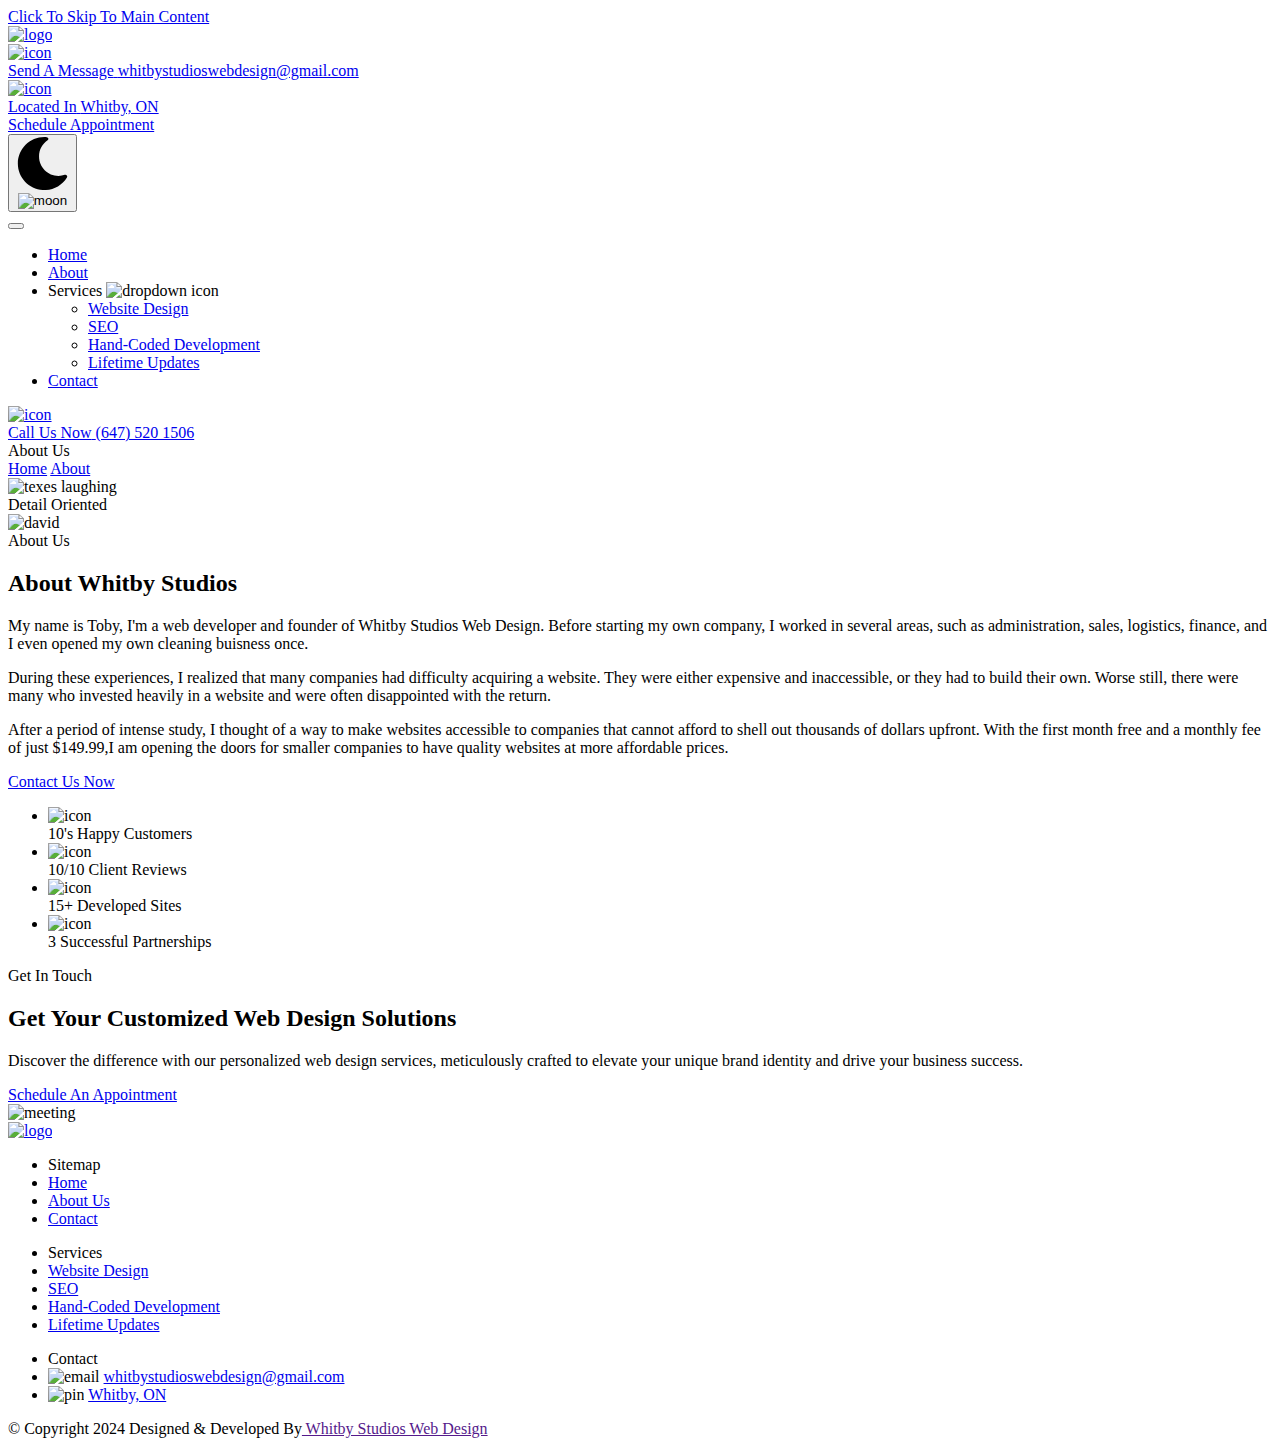
==== src/about.html @ d4a559c9 "update" ====
<!DOCTYPE html>
<html lang="en" ml-update="aware">
  <head>
    <!-- Standard meta tags -->
    <meta charset="UTF-8" />
    <meta http-equiv="X-UA-Compatible" content="IE=edge" />
    <meta name="viewport" content="width=device-width, initial-scale=1.0" />
    <meta
      name="description"
      content="Founded by an alumnus of CSU Fresno with a degree in Accountancy, GSD Accountants' approach is steeped in academic rigor combined with practical expertise. The firm’s ethos is deeply rooted in leveraging cutting-edge technology to streamline tasks, ensuring cost-effective solutions while eliminating mundane processes."
    />
    <meta name="keywords" content="" />
    <link rel="canonical" href="https://https://gsdaccountants.com/about/" />

    <!--Social Media Display-->
    <meta property="og:title" content="About | GSD Accountants" />
    <meta
      property="og:description"
      content="Founded by an alumnus of CSU Fresno with a degree in Accountancy, GSD Accountants' approach is steeped in academic rigor combined with practical expertise. The firm’s ethos is deeply rooted in leveraging cutting-edge technology to streamline tasks, ensuring cost-effective solutions while eliminating mundane processes."
    />
    <meta property="og:type" content="website" />
    <meta
      property="og:url"
      content="https://https://gsdaccountants.com/about/"
    />
    <meta property="og:image" content="/assets/images/contact.jpg" />
    <meta property="og:image:secure_url" content="/assets/images/contact.jpg" />

    <!--Favicons-->
    <link
      rel="apple-touch-icon"
      sizes="180x180"
      href="/assets/favicons/apple-touch-icon.png"
    />
    <link
      rel="icon"
      type="image/png"
      sizes="32x32"
      href="/assets/favicons/favicon-32x32.png?v1"
    />
    <link
      rel="icon"
      type="image/png"
      sizes="16x16"
      href="/assets/favicons/favicon-16x16.png"
    />
    <link rel="manifest" href="/assets/favicons/site.webmanifest" />
    <meta name="msapplication-TileColor" content="#da532c" />
    <meta name="theme-color" content="#ffffff" />

    <!-- Preloads -->
    <link rel="preload" as="image" href="/assets/svgs/logo-white.svg" />
    <link
      rel="preload"
      as="font"
      type="font/woff2"
      href="/assets/fonts/arsenal-v12-latin-700.woff2"
      crossorigin=""
    />
    <link
      rel="preload"
      as="font"
      type="font/woff2"
      href="/assets/fonts/zilla-slab-v11-latin-regular.woff2"
      crossorigin=""
    />

    <!-- Preload an image - tag not rendered if preloadImg is blank to stop console errors -->

    <link rel="preload" as="image" href="/assets/images/banner-m.webp" />

    <!-- Sitewide Stylesheets and Scripts -->
    <link rel="stylesheet" href="/assets/css/root.css" />
    <link rel="stylesheet" href="/assets/css/dark.css" />
    <script defer="" src="/assets/js/nav.js"></script>
    <script defer="" src="/assets/js/dark.js"></script>

    <link rel="stylesheet" href="/assets/css/about.css" />

    <!--For home page, use service keywords for the title, including location for SEO.
    Other pages should just include the page name.
    
    EXAMPLE:
    Home page - House Painting Contractors | Painters and Co. | TestCity, WA
    About Page - About us | Painters and Co.
    -->
    <title>About | GSD Accountants</title>
  </head>
  <body class="scroll">
    <!--Screen reader skip main nav-->
    <a class="skip" aria-label="skip to main content" href="#main"
      >Click To Skip To Main Content</a
    >

    <!-- ============================================ -->
    <!--                 Navigation                   -->
    <!-- ============================================ -->

    <header id="cs-navigation">
      <div class="cs-top-bar">
        <div class="cs-top-container">
          <!--Nav Logo-->
          <a href="/" class="cs-logo" aria-label="back to home">
            <img
              src="/assets/images/logo2.svg"
              alt="logo"
              width="197"
              height="43"
              aria-hidden="true"
              decoding="async"
            />
          </a>
          <div class="cs-contact-group">
            <a
              class="cs-contact-link"
              href="mailto:whitbystudioswebdesign@gmail.com"
            >
              <picture class="cs-wrapper">
                <img
                  class="cs-icon"
                  loading="lazy"
                  decoding="async"
                  src="/assets/images/yellow-mail.svg"
                  alt="icon"
                  width="24"
                  height="24"
                />
              </picture>
              <div class="cs-info">
                <span class="cs-header">Send A Message</span>
                <span class="cs-link-content"
                  >whitbystudioswebdesign@gmail.com</span
                >
              </div>
            </a>
            <a class="cs-contact-link" href="/contact">
              <picture class="cs-wrapper">
                <img
                  class="cs-icon"
                  loading="lazy"
                  decoding="async"
                  src="/assets/images/yellow-pin.svg"
                  alt="icon"
                  width="24"
                  height="24"
                />
              </picture>
              <div class="cs-info">
                <span class="cs-header">Located In</span>
                <span class="cs-link-content">Whitby, ON</span>
              </div>
            </a>
            <a
              href="https://calendly.com/tobyavila65/30min"
              class="cs-button-solid"
              target="_blank"
              >Schedule Appointment</a
            >
          </div>
          <!--Dark Mode toggle, uncomment button code if you want to enable a dark mode toggle-->
          <button id="dark-mode-toggle" aria-label="dark mode toggle">
            <svg
              class="cs-moon"
              xmlns="http://www.w3.org/2000/svg"
              viewBox="0 0 480 480"
              style="enable-background: new 0 0 480 480"
              xml:space="preserve"
            >
              <path
                d="M459.782 347.328c-4.288-5.28-11.488-7.232-17.824-4.96-17.76 6.368-37.024 9.632-57.312 9.632-97.056 0-176-78.976-176-176 0-58.4 28.832-112.768 77.12-145.472 5.472-3.712 8.096-10.4 6.624-16.832S285.638 2.4 279.078 1.44C271.59.352 264.134 0 256.646 0c-132.352 0-240 107.648-240 240s107.648 240 240 240c84 0 160.416-42.688 204.352-114.176 3.552-5.792 3.04-13.184-1.216-18.496z"
              ></path>
            </svg>
            <img
              class="cs-sun"
              aria-hidden="true"
              src="/assets/images/sun.svg"
              decoding="async"
              alt="moon"
              width="15"
              height="15"
            />
          </button>
        </div>
      </div>
      <!--Wrapped the bottom container in a wrapper div so we can have a full width background color, and centered the container inside of it-->
      <div class="cs-bottom-bar">
        <div class="cs-container">
          <!--Navigation List-->
          <nav class="cs-nav" role="navigation">
            <!--Mobile Nav Toggle-->
            <button class="cs-toggle" aria-label="mobile menu toggle">
              <div class="cs-box" aria-hidden="true">
                <span class="cs-line cs-line1" aria-hidden="true"></span>
                <span class="cs-line cs-line2" aria-hidden="true"></span>
                <span class="cs-line cs-line3" aria-hidden="true"></span>
              </div>
            </button>
            <!-- We need a wrapper div so we can set a fixed height on the cs-ul in case the nav list gets too long from too many dropdowns being opened and needs to have an overflow scroll. This wrapper acts as the background so it can go the full height of the screen and not cut off any overflowing nav items while the cs-ul stops short of the bottom of the screen, which keeps all nav items in view no matter how mnay there are-->
            <div class="cs-ul-wrapper">
              <ul id="cs-expanded" class="cs-ul" aria-expanded="false">
                <li class="cs-li">
                  <a href="/" class="cs-li-link"> Home </a>
                </li>
                <li class="cs-li">
                  <a href="/about" class="cs-li-link cs-active"> About </a>
                </li>
                <!--Copy and paste this cs-dropdown list item and replace any .cs-li with this cs-dropdown group to make a new dropdown and it will work-->
                <li class="cs-li cs-dropdown" tabindex="0">
                  <span class="cs-li-link">
                    Services
                    <img
                      class="cs-drop-icon"
                      src="https://csimg.nyc3.cdn.digitaloceanspaces.com/Logos/down-yellow.svg"
                      alt="dropdown icon"
                      width="15"
                      height="15"
                      decoding="async"
                      aria-hidden="true"
                    />
                  </span>
                  <ul class="cs-drop-ul">
                    <li class="cs-drop-li">
                      <a href="/web-design" class="cs-li-link cs-drop-link"
                        >Website Design
                      </a>
                    </li>
                    <li class="cs-drop-li">
                      <a href="/seo" class="cs-li-link cs-drop-link">SEO</a>
                    </li>
                    <li class="cs-drop-li">
                      <a href="/hand-code" class="cs-li-link cs-drop-link"
                        >Hand-Coded Development
                      </a>
                    </li>
                    <li class="cs-drop-li">
                      <a href="/lifetime" class="cs-li-link cs-drop-link"
                        >Lifetime Updates
                      </a>
                    </li>
                  </ul>
                </li>
                <li class="cs-li">
                  <a href="/contact" class="cs-li-link"> Contact </a>
                </li>
              </ul>
            </div>
          </nav>
          <a class="cs-call" href="tel:559-475-8887">
            <picture class="cs-wrapper">
              <img
                class="cs-icon"
                loading="lazy"
                decoding="async"
                src="/assets/images/phone-1a.svg"
                alt="icon"
                width="24"
                height="24"
              />
            </picture>
            <div class="cs-info">
              <span class="cs-header">Call Us Now</span>
              <span class="cs-link-content">(647) 520 1506</span>
            </div>
          </a>
        </div>
      </div>
    </header>

    <main id="main">
      <!-- ============================================ -->
      <!--                   Banner                     -->
      <!-- ============================================ -->

      <div id="banner-1400">
        <div class="cs-container">
          <span class="cs-int-title">About Us</span>
          <div class="cs-breadcrumbs">
            <a href="/" class="cs-link">Home</a>
            <a href="/about" class="cs-link cs-active">About</a>
          </div>
        </div>
        <!--Background Image-->
        <picture class="cs-background">
          <!--Mobile Image-->
          <source
            media="(max-width: 600px)"
            srcset="/assets/images/banner-m.webp"
          />
          <!--Tablet and above Image-->
          <source
            media="(min-width: 601px)"
            srcset="/assets/images/about-1.jpg"
          />
          <img
            decoding="async"
            src="/assets/images/about-1.jpg"
            alt="texes laughing"
            width="1280"
            height="568"
            aria-hidden="true"
          />
        </picture>
      </div>

      <!-- ============================================ -->
      <!--                 Side By Side                 -->
      <!-- ============================================ -->

      <section id="sbs-1308">
        <div class="cs-container">
          <!-- Left Image Section -->
          <div class="cs-image-group">
            <!--Floating Box-->
            <div class="cs-box">
              <span class="cs-desc">Detail Oriented</span>
            </div>
            <!--Image-->
            <picture class="cs-picture">
              <source
                media="(max-width: 600px)"
                srcset="/assets/images/about2-m.webp"
              />
              <source
                media="(min-width: 601px)"
                srcset="/assets/images/about-me.jpg"
              />
              <img
                loading="lazy"
                decoding="async"
                src="/assets/images/about-me.jpg"
                alt="david"
                width="630"
                height="630"
                aria-hidden="true"
              />
            </picture>
          </div>
          <!-- Right Content Section-->
          <div class="cs-content">
            <span class="cs-topper">About Us</span>
            <h2 class="cs-title">About Whitby Studios</h2>
            <p class="cs-text">
              My name is Toby, I'm a web developer and founder of Whitby Studios
              Web Design. Before starting my own company, I worked in several
              areas, such as administration, sales, logistics, finance, and I
              even opened my own cleaning buisness once.
            </p>
            <p class="cs-text">
              During these experiences, I realized that many companies had
              difficulty acquiring a website. They were either expensive and
              inaccessible, or they had to build their own. Worse still, there
              were many who invested heavily in a website and were often
              disappointed with the return.
            </p>
            <p class="cs-text">
              After a period of intense study, I thought of a way to make
              websites accessible to companies that cannot afford to shell out
              thousands of dollars upfront. With the first month free and a
              monthly fee of just $149.99,I am opening the doors for smaller
              companies to have quality websites at more affordable prices.
            </p>
            <a href="/contact" class="cs-button-solid">Contact Us Now</a>
          </div>
        </div>
      </section>

      <!-- ============================================ -->
      <!--                   Stats                      -->
      <!-- ============================================ -->

      <!-- No headers, so no section tag -->
      <div id="stats-316">
        <ul class="cs-card-group">
          <li class="cs-item">
            <picture class="cs-picture">
              <img
                class="cs-icon"
                src="/assets/images/stars.svg"
                alt="icon"
                width="40"
                height="35"
                loading="lazy"
                decoding="async"
                aria-hidden="true"
              />
            </picture>
            <div class="cs-flex-group">
              <span class="cs-number">10's</span>
              <span class="cs-desc">Happy Customers</span>
            </div>
          </li>
          <li class="cs-item">
            <picture class="cs-picture">
              <img
                class="cs-icon"
                src="/assets/images/Testimonial.svg"
                alt="icon"
                width="40"
                height="40"
                loading="lazy"
                decoding="async"
                aria-hidden="true"
              />
            </picture>
            <div class="cs-flex-group">
              <span class="cs-number">10/10</span>
              <span class="cs-desc">Client Reviews</span>
            </div>
          </li>
          <li class="cs-item">
            <picture class="cs-picture">
              <img
                class="cs-icon"
                src="/assets/images/data-collection.svg"
                alt="icon"
                width="40"
                height="40"
                loading="lazy"
                decoding="async"
                aria-hidden="true"
              />
            </picture>
            <div class="cs-flex-group">
              <span class="cs-number">15+</span>
              <span class="cs-desc">Developed Sites</span>
            </div>
          </li>
          <li class="cs-item">
            <picture class="cs-picture">
              <img
                class="cs-icon"
                src="/assets/images/book.svg"
                alt="icon"
                width="35"
                height="40"
                loading="lazy"
                decoding="async"
                aria-hidden="true"
              />
            </picture>
            <div class="cs-flex-group">
              <span class="cs-number">3</span>
              <span class="cs-desc">Successful Partnerships</span>
            </div>
          </li>
        </ul>
      </div>

      <!-- ============================================ -->
      <!--                     CTA                      -->
      <!-- ============================================ -->

      <section id="cta-1394">
        <div class="cs-container">
          <div class="cs-content">
            <span class="cs-topper">Get In Touch</span>
            <h2 class="cs-title">Get Your Customized Web Design Solutions</h2>
            <p class="cs-text">
              Discover the difference with our personalized web design services,
              meticulously crafted to elevate your unique brand identity and
              drive your business success.
            </p>
            <a
              href="https://calendly.com/tobyavila65/30min"
              class="cs-button-solid"
              target="_blank"
              >Schedule An Appointment</a
            >
          </div>
        </div>
        <!--Background Image-->
        <picture class="cs-background">
          <source
            media="(max-width: 600px)"
            srcset="/assets/images/cta-m.webp"
          />
          <source
            media="(min-width: 601px)"
            srcset="/assets/images/working-together.webp"
          />
          <img
            loading="lazy"
            decoding="async"
            src="/assets/images/working-together.webp"
            alt="meeting"
            width="1920"
            height="486"
            aria-hidden="true"
          />
        </picture>
      </section>
    </main>
    <!--                   Footer                     -->
    <!-- ============================================ -->

    <footer id="cs-footer-308">
      <div class="cs-container">
        <!-- Logo Group -->
        <div class="cs-logo-group">
          <a aria-label="go back to home" class="cs-logo" href="/">
            <img
              class="cs-logo-img"
              aria-hidden="true"
              loading="lazy"
              decoding="async"
              src="/assets/images/logo.png"
              alt="logo"
              width="178"
              height="32"
            />
          </a>
          <p class="cs-text"></p>
        </div>
        <!-- Links -->
        <ul class="cs-nav">
          <li class="cs-nav-li">
            <span class="cs-header">Sitemap</span>
          </li>

          <li class="cs-nav-li">
            <a class="cs-nav-link" href="/">Home</a>
          </li>
          <li class="cs-nav-li">
            <a class="cs-nav-link" href="/about">About Us</a>
          </li>
          <li class="cs-nav-li">
            <a class="cs-nav-link" href="/contact">Contact</a>
          </li>
        </ul>
        <ul class="cs-nav">
          <li class="cs-nav-li">
            <span class="cs-header">Services</span>
          </li>
          <li class="cs-nav-li">
            <a class="cs-nav-link" href="/web-design">Website Design </a>
          </li>
          <li class="cs-nav-li">
            <a class="cs-nav-link" href="/seo">SEO</a>
          </li>
          <li class="cs-nav-li">
            <a class="cs-nav-link" href="/hand-code">Hand-Coded Development </a>
          </li>
          <li class="cs-nav-li">
            <a class="cs-nav-link" href="/lifetime">Lifetime Updates </a>
          </li>
        </ul>
        <!-- Contact Info -->
        <ul class="cs-nav">
          <li class="cs-nav-li">
            <span class="cs-header">Contact</span>
          </li>
          <!-- <li class="cs-nav-li">
            <img class="cs-icon" aria-hidden="true" loading="lazy" decoding="async" src="/assets/images/phone-stroke.svg" alt="phone" width="24" height="24">
            <a class="cs-nav-link cs-phone" href="tel: 123-456-7890">(123) 456-7890</a>
        </li> -->
          <li class="cs-nav-li">
            <img
              class="cs-icon"
              aria-hidden="true"
              loading="lazy"
              decoding="async"
              src="/assets/images/email-stroke.svg"
              alt="email"
              width="24"
              height="24"
            />
            <a
              class="cs-nav-link cs-email"
              href="mailto:whitbystudioswebdesign@gmail.com"
              >whitbystudioswebdesign@gmail.com</a
            >
          </li>
          <li class="cs-nav-li">
            <img
              class="cs-icon"
              aria-hidden="true"
              loading="lazy"
              decoding="async"
              src="/assets/images/pin-stroke.svg"
              alt="pin"
              width="24"
              height="24"
            />
            <a
              class="cs-nav-link cs-address"
              href="/contact"
              target="_blank"
              rel="noopener"
            >
              Whitby, ON
            </a>
          </li>
        </ul>
      </div>
      <div class="cs-bottom">
        <span class="cs-copyright"
          >© Copyright 2024 Designed &amp; Developed By<a
            class="cs-copyright-link"
            href=""
            target="_blank"
          >
            Whitby Studios Web Design</a
          ></span
        >
      </div>
    </footer>

    <!-- Google tag (gtag.js) -->
    <script
      async=""
      src="https://www.googletagmanager.com/gtag/js?id=G-DXYGKB28S4"
    ></script>
    <script>
      window.dataLayer = window.dataLayer || [];
      function gtag() {
        dataLayer.push(arguments);
      }
      gtag("js", new Date());

      gtag("config", "G-DXYGKB28S4");
    </script>
  </body>
</html>
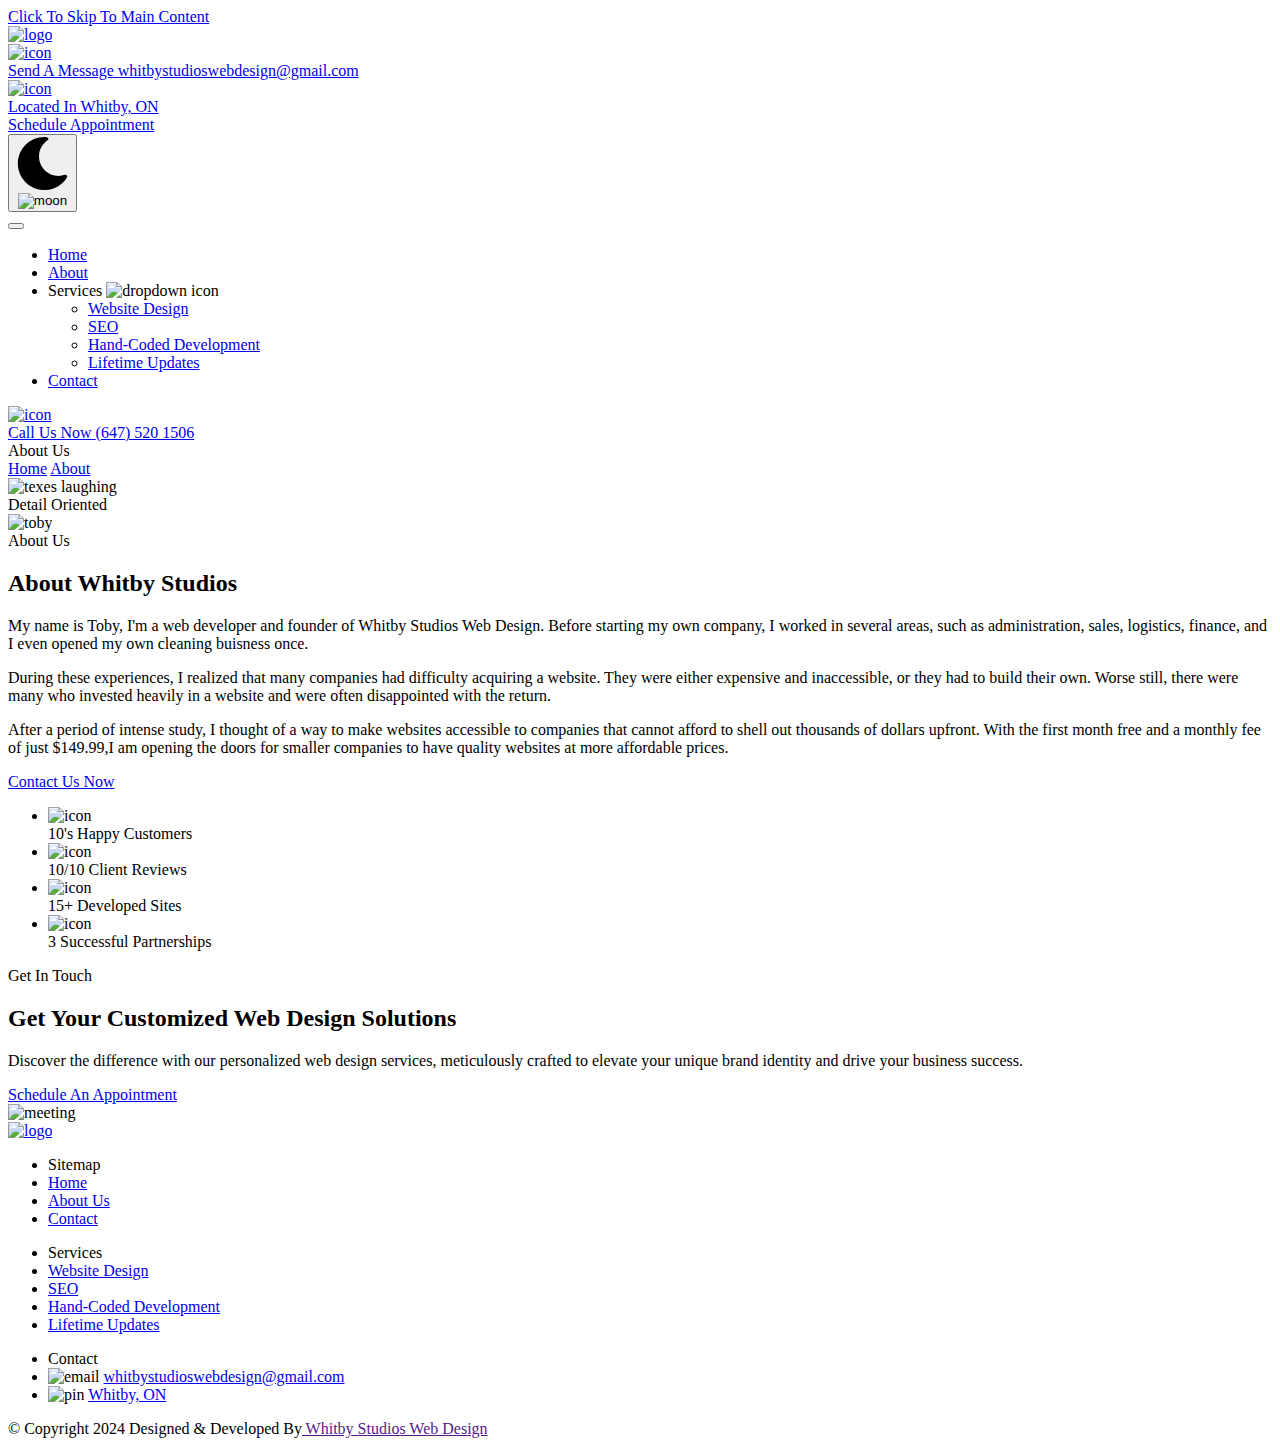
==== commit cf02a2e9: "Update about.html" ====
--- a/src/about.html
+++ b/src/about.html
@@ -327,8 +327,8 @@
               <img
                 loading="lazy"
                 decoding="async"
-                src="/assets/images/about-me.jpg"
-                alt="david"
+                src="assets/images/about-me.jpg"
+                alt="toby"
                 width="630"
                 height="630"
                 aria-hidden="true"
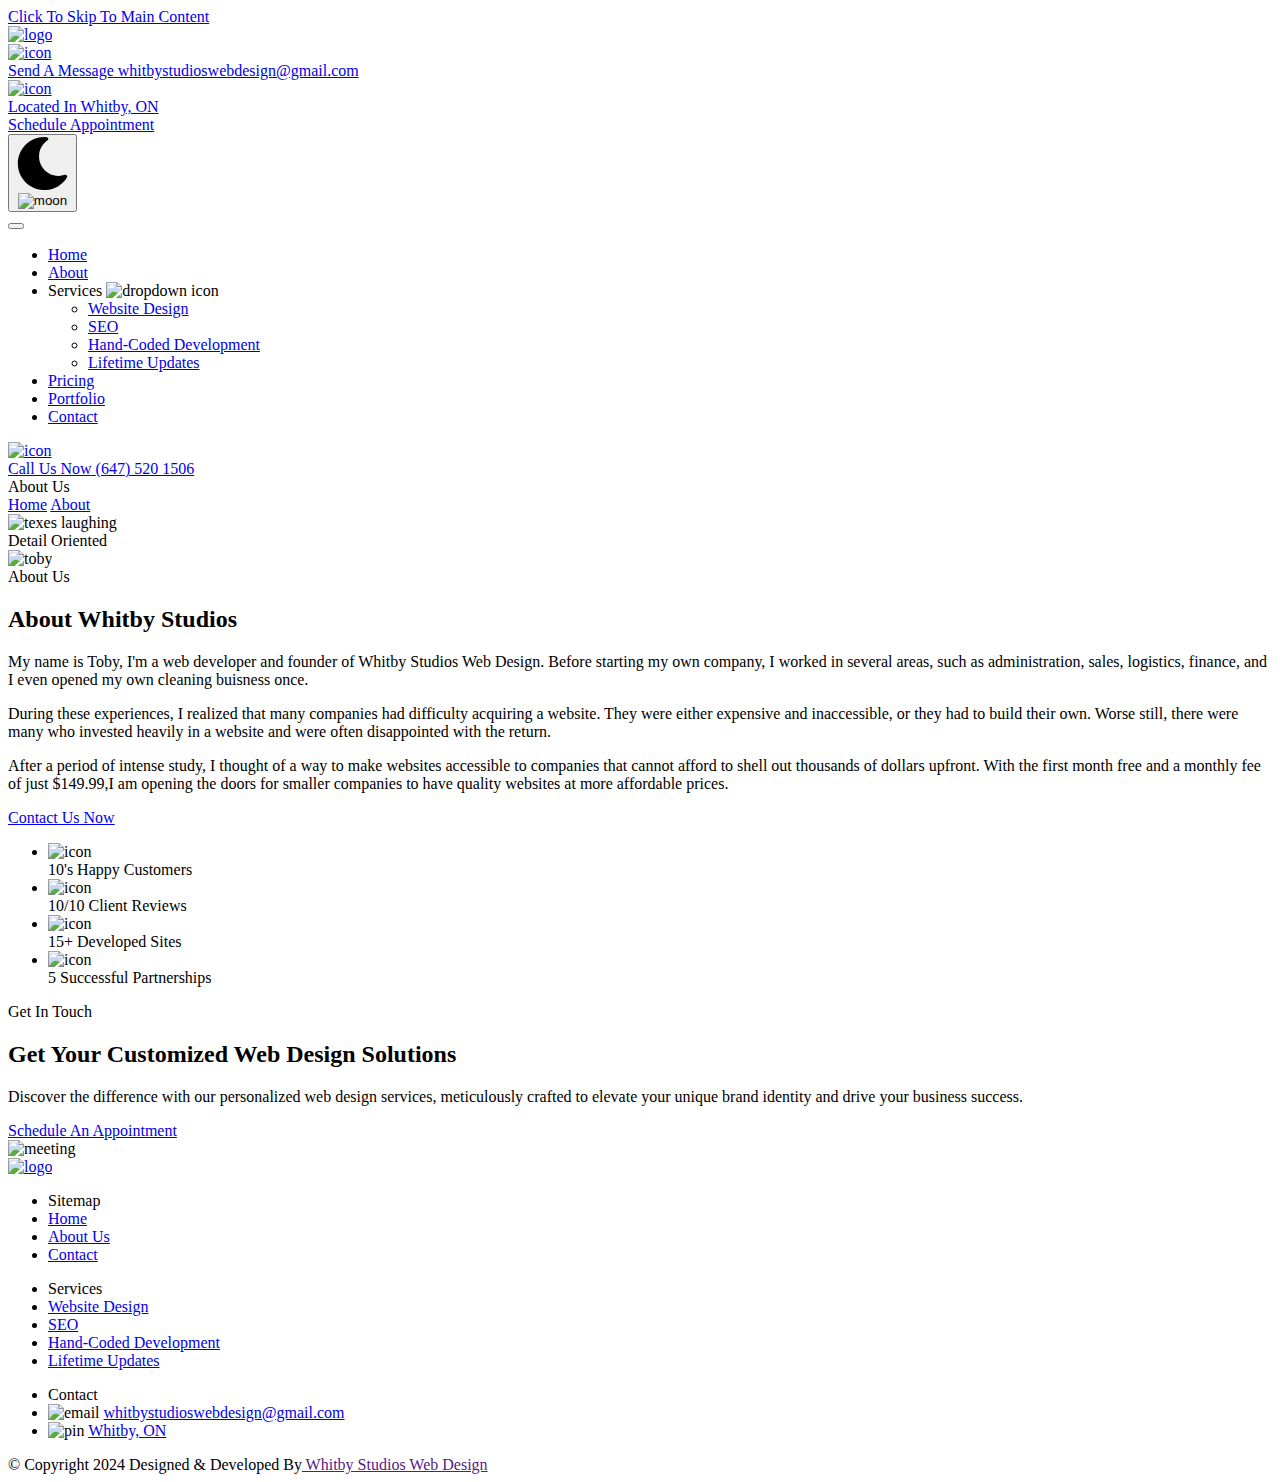
==== commit 98fad02d: "update" ====
--- a/src/about.html
+++ b/src/about.html
@@ -151,7 +151,7 @@
               </div>
             </a>
             <a
-              href="https://calendly.com/tobyavila65/30min"
+              href="https://calendly.com/whitbystudioswebdesign/30min"
               class="cs-button-solid"
               target="_blank"
               >Schedule Appointment</a
@@ -240,12 +240,18 @@
                   </ul>
                 </li>
                 <li class="cs-li">
+                  <a href="/pricing" class="cs-li-link"> Pricing </a>
+                </li>
+                <li class="cs-li">
+                  <a href="/portfolio" class="cs-li-link"> Portfolio </a>
+                </li>
+                <li class="cs-li">
                   <a href="/contact" class="cs-li-link"> Contact </a>
                 </li>
               </ul>
             </div>
           </nav>
-          <a class="cs-call" href="tel:559-475-8887">
+          <a class="cs-call" href="tel:647-520-1506">
             <picture class="cs-wrapper">
               <img
                 class="cs-icon"
@@ -284,7 +290,7 @@
           <!--Mobile Image-->
           <source
             media="(max-width: 600px)"
-            srcset="/assets/images/banner-m.webp"
+            srcset="/assets/images/about-1.webp"
           />
           <!--Tablet and above Image-->
           <source
@@ -318,16 +324,16 @@
             <picture class="cs-picture">
               <source
                 media="(max-width: 600px)"
-                srcset="/assets/images/about2-m.webp"
+                srcset="/assets/images/IMG_3704.webp"
               />
               <source
                 media="(min-width: 601px)"
-                srcset="/assets/images/about-me.jpg"
+                srcset="/assets/images/IMG_3704.jpg"
               />
               <img
                 loading="lazy"
                 decoding="async"
-                src="assets/images/about-me.jpg"
+                src="assets/images/IMG_3704.jpg"
                 alt="toby"
                 width="630"
                 height="630"
@@ -439,7 +445,7 @@
               />
             </picture>
             <div class="cs-flex-group">
-              <span class="cs-number">3</span>
+              <span class="cs-number">5</span>
               <span class="cs-desc">Successful Partnerships</span>
             </div>
           </li>
@@ -461,7 +467,7 @@
               drive your business success.
             </p>
             <a
-              href="https://calendly.com/tobyavila65/30min"
+              href="https://calendly.com/whitbystudioswebdesign/30min"
               class="cs-button-solid"
               target="_blank"
               >Schedule An Appointment</a
@@ -604,20 +610,5 @@
         >
       </div>
     </footer>
-
-    <!-- Google tag (gtag.js) -->
-    <script
-      async=""
-      src="https://www.googletagmanager.com/gtag/js?id=G-DXYGKB28S4"
-    ></script>
-    <script>
-      window.dataLayer = window.dataLayer || [];
-      function gtag() {
-        dataLayer.push(arguments);
-      }
-      gtag("js", new Date());
-
-      gtag("config", "G-DXYGKB28S4");
-    </script>
   </body>
 </html>
